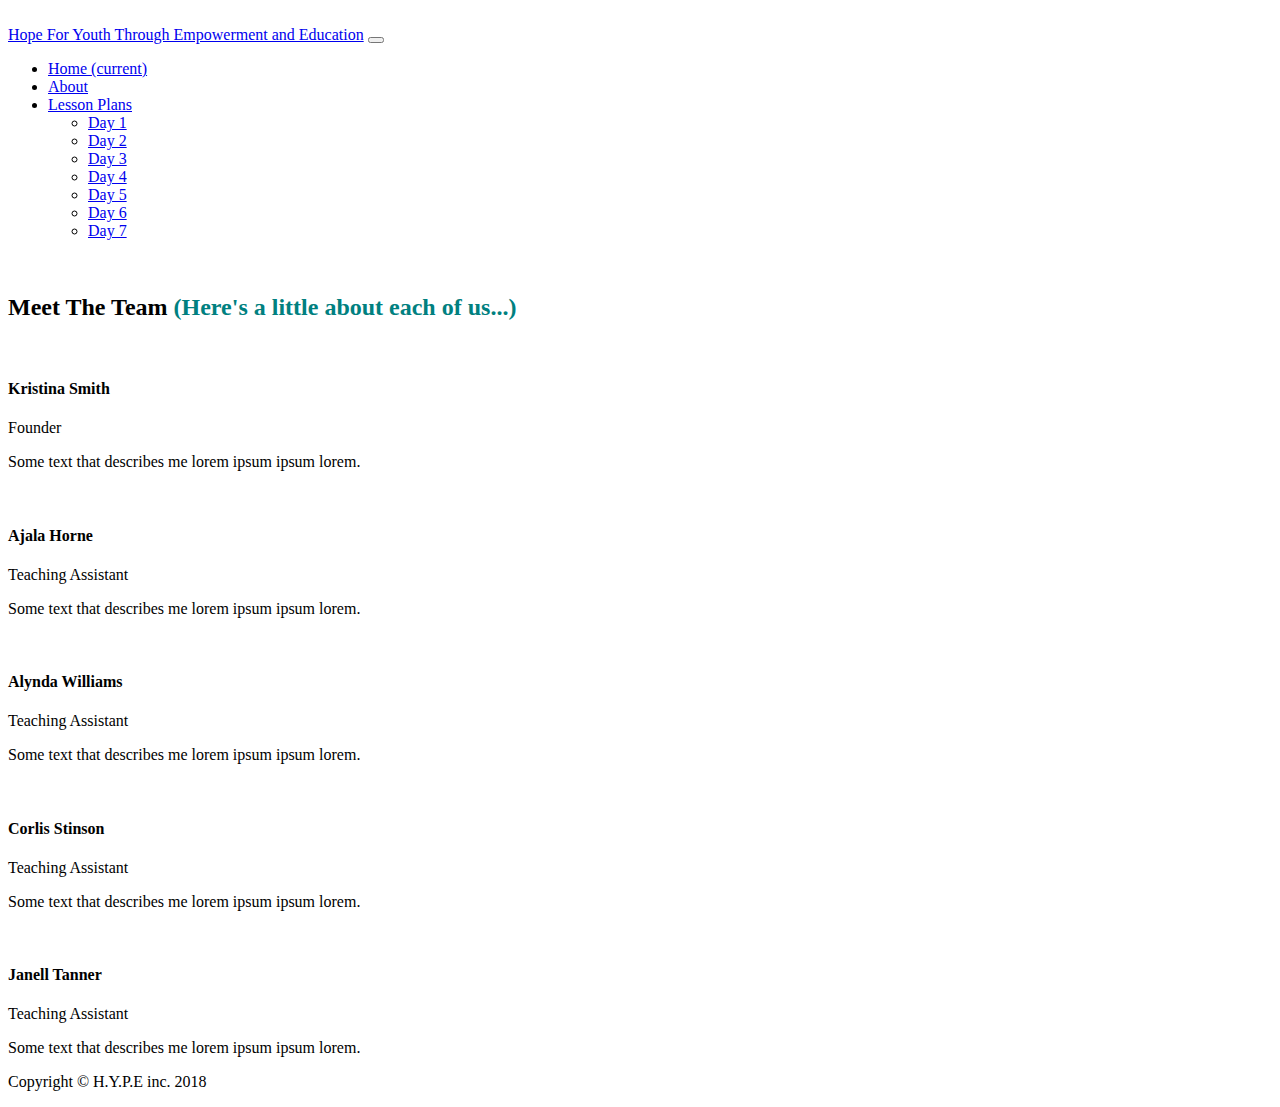
==== about.html @ 63d4b65b "Add files via upload" ====
<!DOCTYPE html>
<html lang="en">

  <head>

    <meta charset="utf-8">
    <meta name="viewport" content="width=device-width, initial-scale=1, shrink-to-fit=no">
    <meta name="description" content="">
    <meta name="author" content="">

    <title>Meet the Team!</title>

    <!-- Bootstrap core CSS -->
    <link href="vendor/bootstrap/css/bootstrap.min.css" rel="stylesheet">

    <!-- Custom fonts for this template -->
    <link href="https://fonts.googleapis.com/css?family=Raleway:100,100i,200,200i,300,300i,400,400i,500,500i,600,600i,700,700i,800,800i,900,900i" rel="stylesheet">
    <link href="https://fonts.googleapis.com/css?family=Lora:400,400i,700,700i" rel="stylesheet">

    <!-- Custom styles for this template -->
    <link href="css/business-casual.css" rel="stylesheet">

  </head>

  <body>
      

     <span class="site-heading-lower"><img class="intro-img img-fluid mb-3 mb-lg-0 rounded" src="HYPE_full_logo.png" alt="" width ="250"></span>

    <!-- Navigation -->
  <nav class="navbar navbar-expand-lg navbar-dark py-lg-4 " id="mainNav">
      <div class="container">
        <a class="navbar-brand text-uppercase text-expanded font-weight-bold d-lg-none" href="#">Hope For Youth Through Empowerment and Education</a>
        <button class="navbar-toggler" type="button" data-toggle="collapse" data-target="#navbarResponsive" aria-controls="navbarResponsive" aria-expanded="false" aria-label="Toggle navigation">
          <span class="navbar-toggler-icon"></span>
        </button>
        <div class="collapse navbar-collapse" id="navbarResponsive">
          <ul class="navbar-nav mx-auto">
            <li class="nav-item active px-lg-4">
              <a class="nav-link text-uppercase text-expanded" href="index.html">Home
                <span class="sr-only">(current)</span>
              </a>
            </li>
            <li class="nav-item px-lg-4">
              <a class="nav-link text-uppercase text-expanded" href="about.html">About</a>
            </li>
            <li class="nav-item px-lg-4 dropdown">
              <a class="nav-link text-uppercase text-expanded dropdown-toggle"  data-toggle="dropdown" href="products.html">Lesson Plans</a>
                <ul class="dropdown-menu">
                    <li><a href="#">Day 1</a></li>
                    <li><a href="#">Day 2</a></li>
                    <li><a href="#">Day 3</a></li>
                    <li><a href="#">Day 4</a></li>
                    <li><a href="#">Day 5</a></li>
                    <li><a href="#">Day 6</a></li>
                    <li><a href="#">Day 7</a></li>
                </ul>
            </li>
            
          </ul>
        </div>
      </div>
    </nav>

<br>
    <section class="page-section about-heading">
      <div class="container">
          <div class="row">
              <div class="bg-faded rounded p-5">
                <h2 class="site-heading text-center text-white d-none d-lg-block">
      <span class="site-heading-upper text-primary mb-3">Meet The Team</span>
      <span class="site-heading-lower" style="color: teal">(Here's a little about each of us...)</span>
    </h2>
            <div class="row">
  <div class="column2">
    <div class="card">
      <img src="img1.jpg" alt="" style="width:50">
      <div class="container2">
        <h4>Kristina Smith</h4>
        <p class="title">Founder</p>
        <p>Some text that describes me lorem ipsum ipsum lorem.</p>
      </div>
    </div>
  </div>

  <div class="column2">
    <div class="card">
      <img src="img2.jpg" alt="" style="width:50%">
      <div class="container2">
        <h4>Ajala Horne</h4>
        <p class="title">Teaching Assistant</p>
        <p>Some text that describes me lorem ipsum ipsum lorem.</p>
      </div>
    </div>
  </div>

  <div class="column2">
    <div class="card">
      <img src="img3.jpg" alt="" style="width:50%">
      <div class="container2">
        <h4>Alynda Williams</h4>
        <p class="title">Teaching Assistant</p>
        <p>Some text that describes me lorem ipsum ipsum lorem.</p>
        </div>
    </div>
  </div>
</div>  
    <div class="column3">
    <div class="card">
      <img src="img1.jpg" alt="" style="width:50">
      <div class="container2">
        <h4>Corlis Stinson</h4>
        <p class="title">Teaching Assistant</p>
        <p>Some text that describes me lorem ipsum ipsum lorem.</p>
      </div>
    </div>
  </div>

  <div class="column3">
    <div class="card">
      <img src="img2.jpg" alt="" style="width:50%">
      <div class="container2">
        <h4>Janell Tanner</h4>
        <p class="title">Teaching Assistant</p>
        <p>Some text that describes me lorem ipsum ipsum lorem.</p>
      </div>
    </div>
  </div>

      </div>
            </div>
          </div>

        </section>

      
    

    <footer class="footer text-faded text-center py-5">
      <div class="container">
        <p class="m-0 small">Copyright &copy; H.Y.P.E inc. 2018</p>
      </div>
    </footer>

    <!-- Bootstrap core JavaScript -->
    <script src="vendor/jquery/jquery.min.js"></script>
    <script src="vendor/bootstrap/js/bootstrap.bundle.min.js"></script>

  </body>

</html>
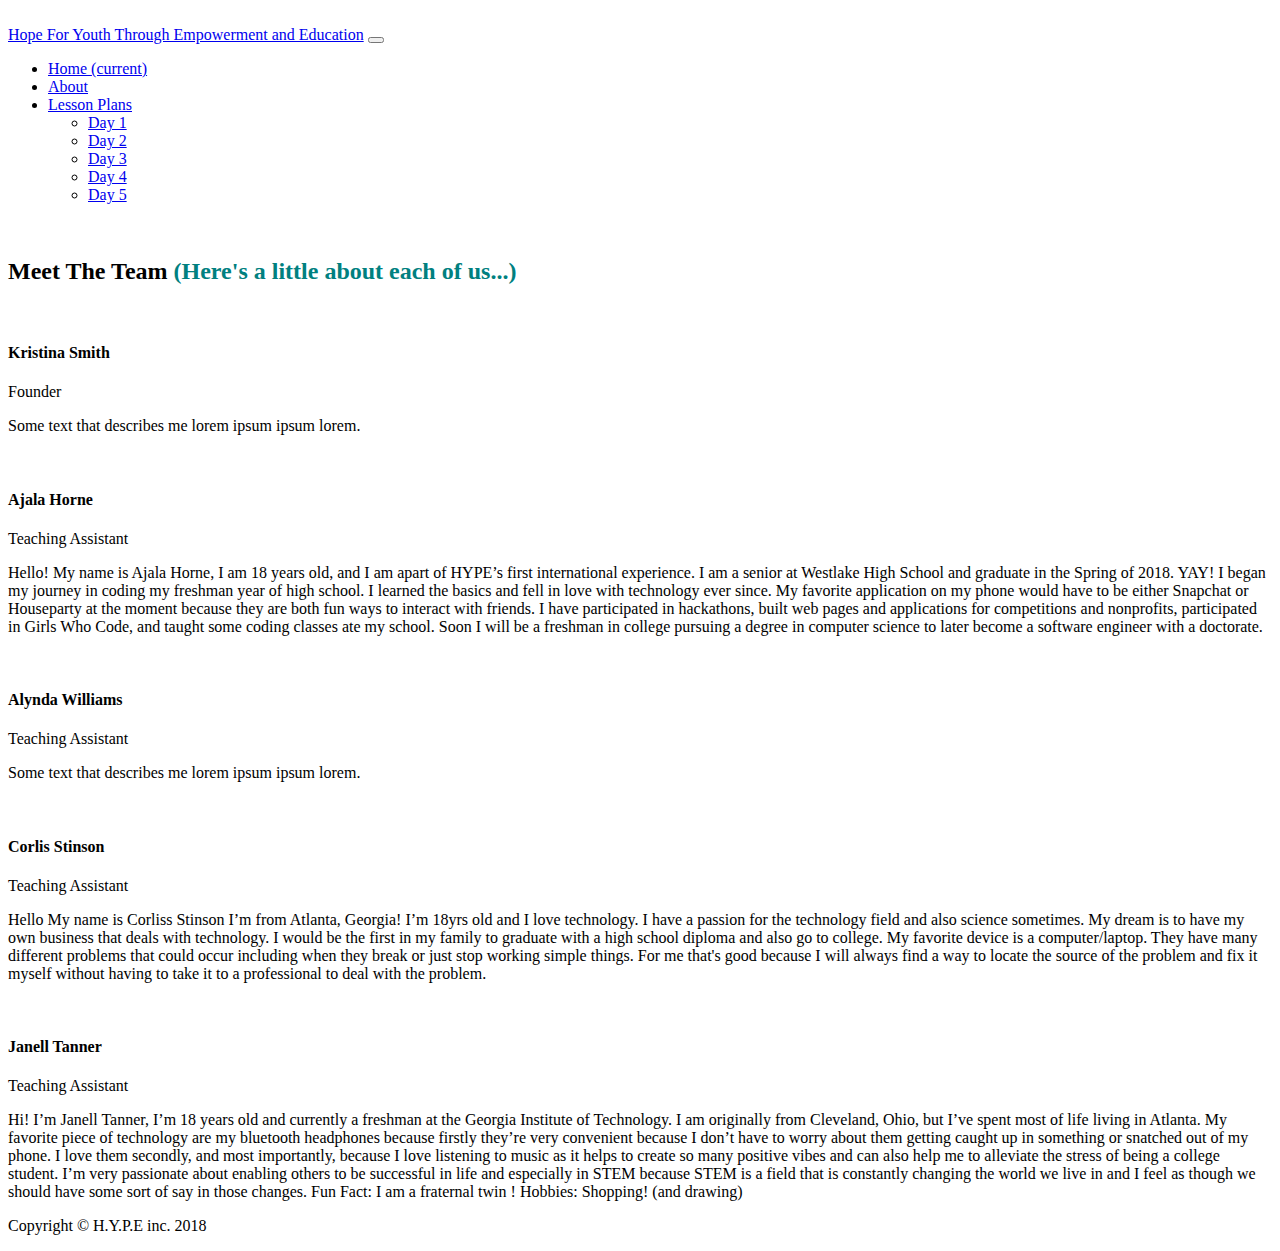
==== commit cc338135: "Update about.html" ====
--- a/about.html
+++ b/about.html
@@ -52,8 +52,6 @@
                     <li><a href="#">Day 3</a></li>
                     <li><a href="#">Day 4</a></li>
                     <li><a href="#">Day 5</a></li>
-                    <li><a href="#">Day 6</a></li>
-                    <li><a href="#">Day 7</a></li>
                 </ul>
             </li>
             
@@ -70,13 +68,13 @@
                 <h2 class="site-heading text-center text-white d-none d-lg-block">
       <span class="site-heading-upper text-primary mb-3">Meet The Team</span>
       <span class="site-heading-lower" style="color: teal">(Here's a little about each of us...)</span>
+                 <img src="IMG_2046.jpg" alt="" style="width:50">
     </h2>
             <div class="row">
   <div class="column2">
     <div class="card">
-      <img src="img1.jpg" alt="" style="width:50">
-      <div class="container2">
-        <h4>Kristina Smith</h4>
+      <img src="IMG_2056.jpg" alt="" style="width:50">
+      <div class="container2">        <h4>Kristina Smith</h4>
         <p class="title">Founder</p>
         <p>Some text that describes me lorem ipsum ipsum lorem.</p>
       </div>
@@ -85,18 +83,24 @@
 
   <div class="column2">
     <div class="card">
-      <img src="img2.jpg" alt="" style="width:50%">
+      <img src="Ajala's choice.jpg" alt="" style="width:50%">
       <div class="container2">
         <h4>Ajala Horne</h4>
         <p class="title">Teaching Assistant</p>
-        <p>Some text that describes me lorem ipsum ipsum lorem.</p>
+        <p>Hello! My name is Ajala Horne, I am 18 years old, and I am apart of HYPE’s first international experience.
+          I am a senior at Westlake High School and graduate in the Spring of 2018. YAY!
+          I began my journey in coding my freshman year of high school. 
+          I learned the basics and fell in love with technology ever since.
+          My favorite application on my phone would have to be either Snapchat or Houseparty at the moment because they are both fun ways to interact with friends.  
+          I have participated in hackathons, built web pages and applications for competitions and nonprofits, participated in Girls Who Code, and taught some coding classes ate my school. 
+          Soon I will be a freshman in college pursuing a degree in computer science to later become a software engineer with a doctorate. </p>
       </div>
     </div>
   </div>
 
   <div class="column2">
     <div class="card">
-      <img src="img3.jpg" alt="" style="width:50%">
+      <img src="IMG_2030.jpg" alt="" style="width:50%">
       <div class="container2">
         <h4>Alynda Williams</h4>
         <p class="title">Teaching Assistant</p>
@@ -107,22 +111,32 @@
 </div>  
     <div class="column3">
     <div class="card">
-      <img src="img1.jpg" alt="" style="width:50">
+      <img src="IMG_2055.jpg" alt="" style="width:50">
       <div class="container2">
         <h4>Corlis Stinson</h4>
         <p class="title">Teaching Assistant</p>
-        <p>Some text that describes me lorem ipsum ipsum lorem.</p>
+        <p> Hello My name is Corliss Stinson I’m from Atlanta, Georgia! I’m 18yrs old and I love technology. 
+          I have a passion for the technology field and also science sometimes.
+          My dream is to have my own business that deals with technology. 
+          I would be the first in my family to graduate with a high school diploma and also go to college.
+          My favorite device is a computer/laptop.  They have many different problems that could occur including when they break or just stop working simple things.
+          For me that's good because I will always find a way to locate the source of the problem and fix it myself without having to take it to a professional to deal with the problem. </p>
       </div>
     </div>
   </div>
 
   <div class="column3">
     <div class="card">
-      <img src="img2.jpg" alt="" style="width:50%">
+      <img src="IMG_2052.jpg" alt="" style="width:50%">
       <div class="container2">
         <h4>Janell Tanner</h4>
         <p class="title">Teaching Assistant</p>
-        <p>Some text that describes me lorem ipsum ipsum lorem.</p>
+        <p>Hi! I’m Janell Tanner, I’m 18 years old and currently a freshman at the Georgia Institute of Technology.
+          I am originally from Cleveland, Ohio, but I’ve spent most of life living in Atlanta. 
+My favorite piece of technology are my bluetooth headphones because firstly they’re very convenient because I don’t have to worry about them getting caught up in something or snatched out of my phone. I love them secondly, and most importantly, because I love listening to music as it helps to create so many positive vibes and can also help me to alleviate the stress of being a college student. I’m very passionate about enabling others to be successful in life and especially in STEM because STEM is a field that is constantly changing the world we live in and I feel as though we should have some sort of say in those changes.
+Fun Fact: I am a fraternal twin !
+Hobbies: Shopping! (and drawing)
+</p>
       </div>
     </div>
   </div>
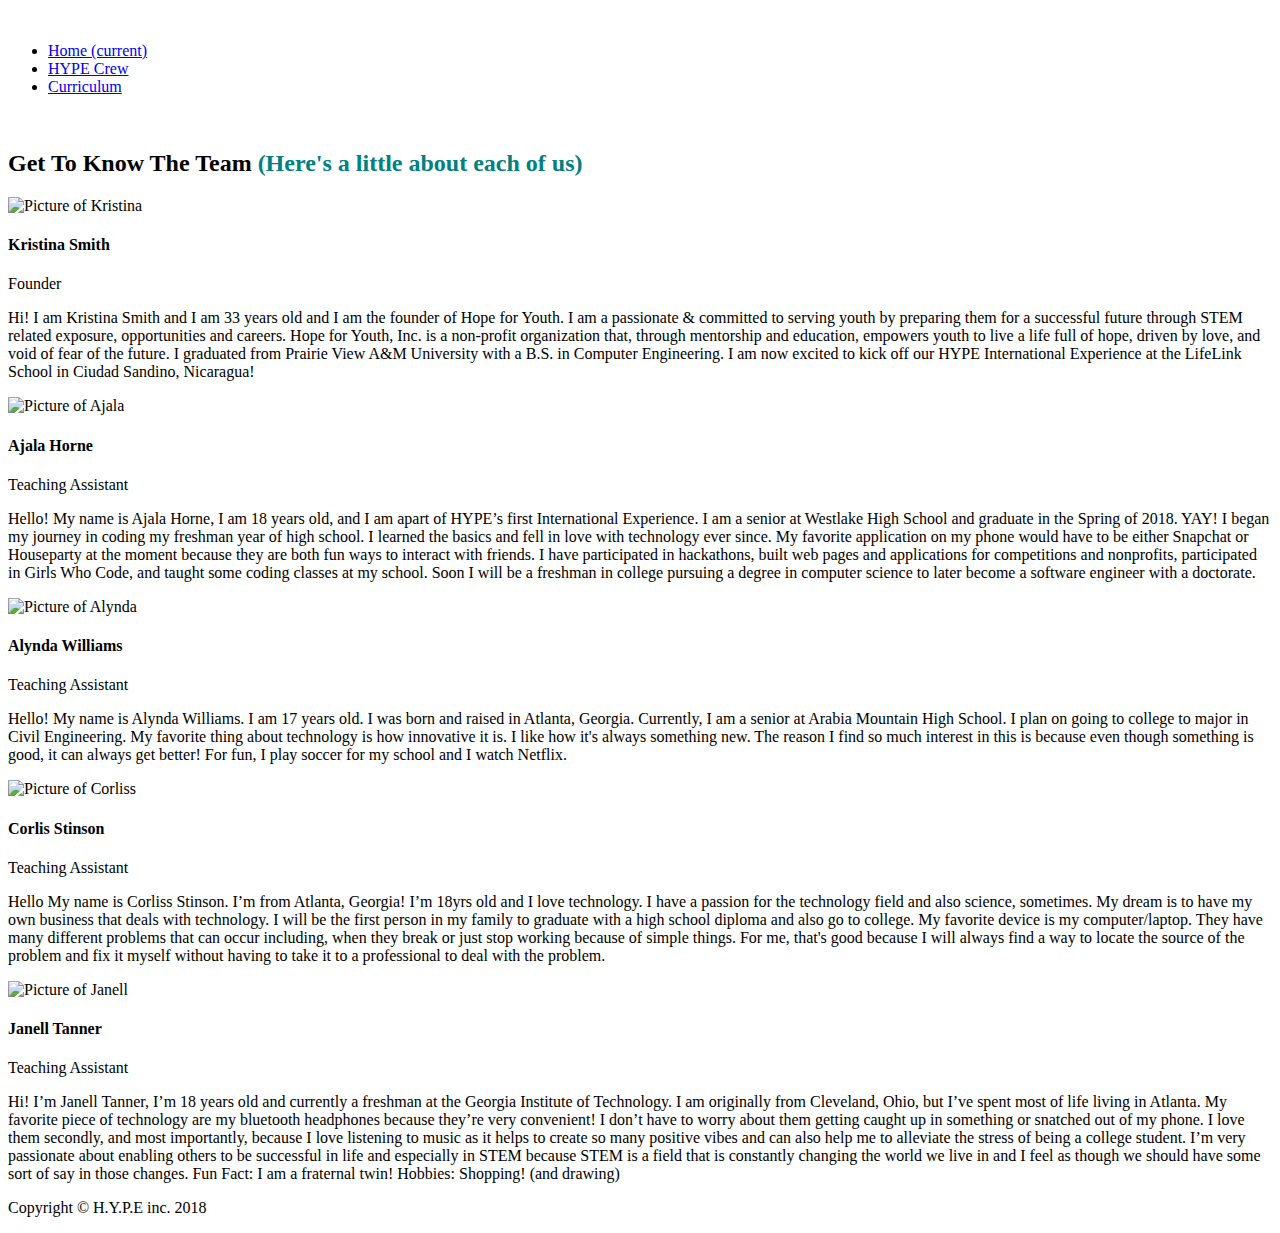
==== commit 4dc7a4fb: "Update about.html" ====
--- a/about.html
+++ b/about.html
@@ -1,3 +1,4 @@
+
 <!DOCTYPE html>
 <html lang="en">
 
@@ -30,31 +31,23 @@
     <!-- Navigation -->
   <nav class="navbar navbar-expand-lg navbar-dark py-lg-4 " id="mainNav">
       <div class="container">
-        <a class="navbar-brand text-uppercase text-expanded font-weight-bold d-lg-none" href="#">Hope For Youth Through Empowerment and Education</a>
+    <!--    <a class="navbar-brand text-uppercase text-expanded font-weight-bold d-lg-none" href="#">Hope For Youth Through Empowerment and Education</a>
         <button class="navbar-toggler" type="button" data-toggle="collapse" data-target="#navbarResponsive" aria-controls="navbarResponsive" aria-expanded="false" aria-label="Toggle navigation">
           <span class="navbar-toggler-icon"></span>
-        </button>
+        </button> -->
         <div class="collapse navbar-collapse" id="navbarResponsive">
           <ul class="navbar-nav mx-auto">
-            <li class="nav-item active px-lg-4">
+            <li class="nav-item px-lg-4" >
               <a class="nav-link text-uppercase text-expanded" href="index.html">Home
                 <span class="sr-only">(current)</span>
               </a>
             </li>
-            <li class="nav-item px-lg-4">
-              <a class="nav-link text-uppercase text-expanded" href="about.html">About</a>
+            <li class="nav-item active px-lg-4" >
+              <a class="nav-link text-uppercase text-expanded" href="about.html">HYPE Crew</a>
             </li>
-            <li class="nav-item px-lg-4 dropdown">
-              <a class="nav-link text-uppercase text-expanded dropdown-toggle"  data-toggle="dropdown" href="products.html">Lesson Plans</a>
-                <ul class="dropdown-menu">
-                    <li><a href="#">Day 1</a></li>
-                    <li><a href="#">Day 2</a></li>
-                    <li><a href="#">Day 3</a></li>
-                    <li><a href="#">Day 4</a></li>
-                    <li><a href="#">Day 5</a></li>
-                </ul>
-            </li>
-            
+             <li class="nav-item px-lg-4">
+              <a class="nav-link text-uppercase text-expanded" href="curriculum.html">Curriculum </a>
+            </li> 
           </ul>
         </div>
       </div>
@@ -66,33 +59,36 @@
           <div class="row">
               <div class="bg-faded rounded p-5">
                 <h2 class="site-heading text-center text-white d-none d-lg-block">
-      <span class="site-heading-upper text-primary mb-3">Meet The Team</span>
-      <span class="site-heading-lower" style="color: teal">(Here's a little about each of us...)</span>
-                 <img src="IMG_2046.jpg" alt="" style="width:50">
+      <span class="site-heading-upper text-primary mb-3">Get To Know The Team</span>
+      <span class="site-heading-lower" style="color: teal">(Here's a little about each of us)</span>
+                 <img src="IMG_2046.jpg" alt="" style="width:75%">
     </h2>
             <div class="row">
   <div class="column2">
     <div class="card">
-      <img src="IMG_2056.jpg" alt="" style="width:50">
-      <div class="container2">        <h4>Kristina Smith</h4>
+      <img src="IMG_2056.jpg" alt="Picture of Kristina">
+      <div class="container2">        
+        <h4>Kristina Smith</h4>
         <p class="title">Founder</p>
-        <p>Some text that describes me lorem ipsum ipsum lorem.</p>
+        <p>Hi! I am Kristina Smith and I am 33 years old and I am the founder of Hope for Youth. I am a passionate & committed to serving youth by preparing them for a successful future through STEM related exposure, opportunities and careers.
+          Hope for Youth, Inc. is a non-profit organization that, through mentorship and education, empowers youth to live a life full of hope, driven by love, and void of fear of the future. 
+          I graduated from Prairie View A&M University with a B.S. in Computer Engineering. I am now excited to kick off our HYPE International Experience at the LifeLink School in Ciudad Sandino, Nicaragua!</p>
       </div>
     </div>
   </div>
 
   <div class="column2">
     <div class="card">
-      <img src="Ajala's choice.jpg" alt="" style="width:50%">
+      <img src="Ajala's choice.jpg" alt="Picture of Ajala">
       <div class="container2">
         <h4>Ajala Horne</h4>
         <p class="title">Teaching Assistant</p>
-        <p>Hello! My name is Ajala Horne, I am 18 years old, and I am apart of HYPE’s first international experience.
+        <p>Hello! My name is Ajala Horne, I am 18 years old, and I am apart of HYPE’s first International Experience.
           I am a senior at Westlake High School and graduate in the Spring of 2018. YAY!
           I began my journey in coding my freshman year of high school. 
           I learned the basics and fell in love with technology ever since.
           My favorite application on my phone would have to be either Snapchat or Houseparty at the moment because they are both fun ways to interact with friends.  
-          I have participated in hackathons, built web pages and applications for competitions and nonprofits, participated in Girls Who Code, and taught some coding classes ate my school. 
+          I have participated in hackathons, built web pages and applications for competitions and nonprofits, participated in Girls Who Code, and taught some coding classes at my school. 
           Soon I will be a freshman in college pursuing a degree in computer science to later become a software engineer with a doctorate. </p>
       </div>
     </div>
@@ -100,41 +96,47 @@
 
   <div class="column2">
     <div class="card">
-      <img src="IMG_2030.jpg" alt="" style="width:50%">
+      <img src="IMG_2030.jpg" alt="Picture of Alynda">
       <div class="container2">
         <h4>Alynda Williams</h4>
         <p class="title">Teaching Assistant</p>
-        <p>Some text that describes me lorem ipsum ipsum lorem.</p>
+        <p>Hello! My name is Alynda Williams. I am 17 years old. I was born and raised in Atlanta, Georgia. 
+        Currently, I am a senior at Arabia Mountain High School. I plan on going to college to major in Civil Engineering.
+        My favorite thing about technology is how innovative it is. I like how it's always something new.
+        The reason I find so much interest in this is because even though something is good, it can always get better!
+        For fun, I play soccer for my school and I watch Netflix. </p>
         </div>
     </div>
   </div>
 </div>  
     <div class="column3">
     <div class="card">
-      <img src="IMG_2055.jpg" alt="" style="width:50">
+      <img src="IMG_2055.jpg" alt="Picture of Corliss" >
       <div class="container2">
         <h4>Corlis Stinson</h4>
         <p class="title">Teaching Assistant</p>
-        <p> Hello My name is Corliss Stinson I’m from Atlanta, Georgia! I’m 18yrs old and I love technology. 
-          I have a passion for the technology field and also science sometimes.
+        <p> Hello My name is Corliss Stinson. I’m from Atlanta, Georgia! I’m 18yrs old and I love technology. 
+          I have a passion for the technology field and also science, sometimes.
           My dream is to have my own business that deals with technology. 
-          I would be the first in my family to graduate with a high school diploma and also go to college.
-          My favorite device is a computer/laptop.  They have many different problems that could occur including when they break or just stop working simple things.
-          For me that's good because I will always find a way to locate the source of the problem and fix it myself without having to take it to a professional to deal with the problem. </p>
+          I will be the first person in my family to graduate with a high school diploma and also go to college.
+          My favorite device is my computer/laptop.  They have many different problems that can occur including, when they break or just stop working because of simple things.
+          For me, that's good because I will always find a way to locate the source of the problem and fix it myself without having to take it to a professional to deal with the problem. </p>
       </div>
     </div>
   </div>
 
   <div class="column3">
     <div class="card">
-      <img src="IMG_2052.jpg" alt="" style="width:50%">
+      <img src="IMG_2052.jpg" alt="Picture of Janell" >
       <div class="container2">
         <h4>Janell Tanner</h4>
         <p class="title">Teaching Assistant</p>
         <p>Hi! I’m Janell Tanner, I’m 18 years old and currently a freshman at the Georgia Institute of Technology.
           I am originally from Cleveland, Ohio, but I’ve spent most of life living in Atlanta. 
-My favorite piece of technology are my bluetooth headphones because firstly they’re very convenient because I don’t have to worry about them getting caught up in something or snatched out of my phone. I love them secondly, and most importantly, because I love listening to music as it helps to create so many positive vibes and can also help me to alleviate the stress of being a college student. I’m very passionate about enabling others to be successful in life and especially in STEM because STEM is a field that is constantly changing the world we live in and I feel as though we should have some sort of say in those changes.
-Fun Fact: I am a fraternal twin !
+My favorite piece of technology are my bluetooth headphones because they’re very convenient! I don’t have to worry about them getting caught up in something or snatched out of my phone. 
+          I love them secondly, and most importantly, because I love listening to music as it helps to create so many positive vibes and can also help me to alleviate the stress of being a college student. 
+          I’m very passionate about enabling others to be successful in life and especially in STEM because STEM is a field that is constantly changing the world we live in and I feel as though we should have some sort of say in those changes.
+Fun Fact: I am a fraternal twin!
 Hobbies: Shopping! (and drawing)
 </p>
       </div>
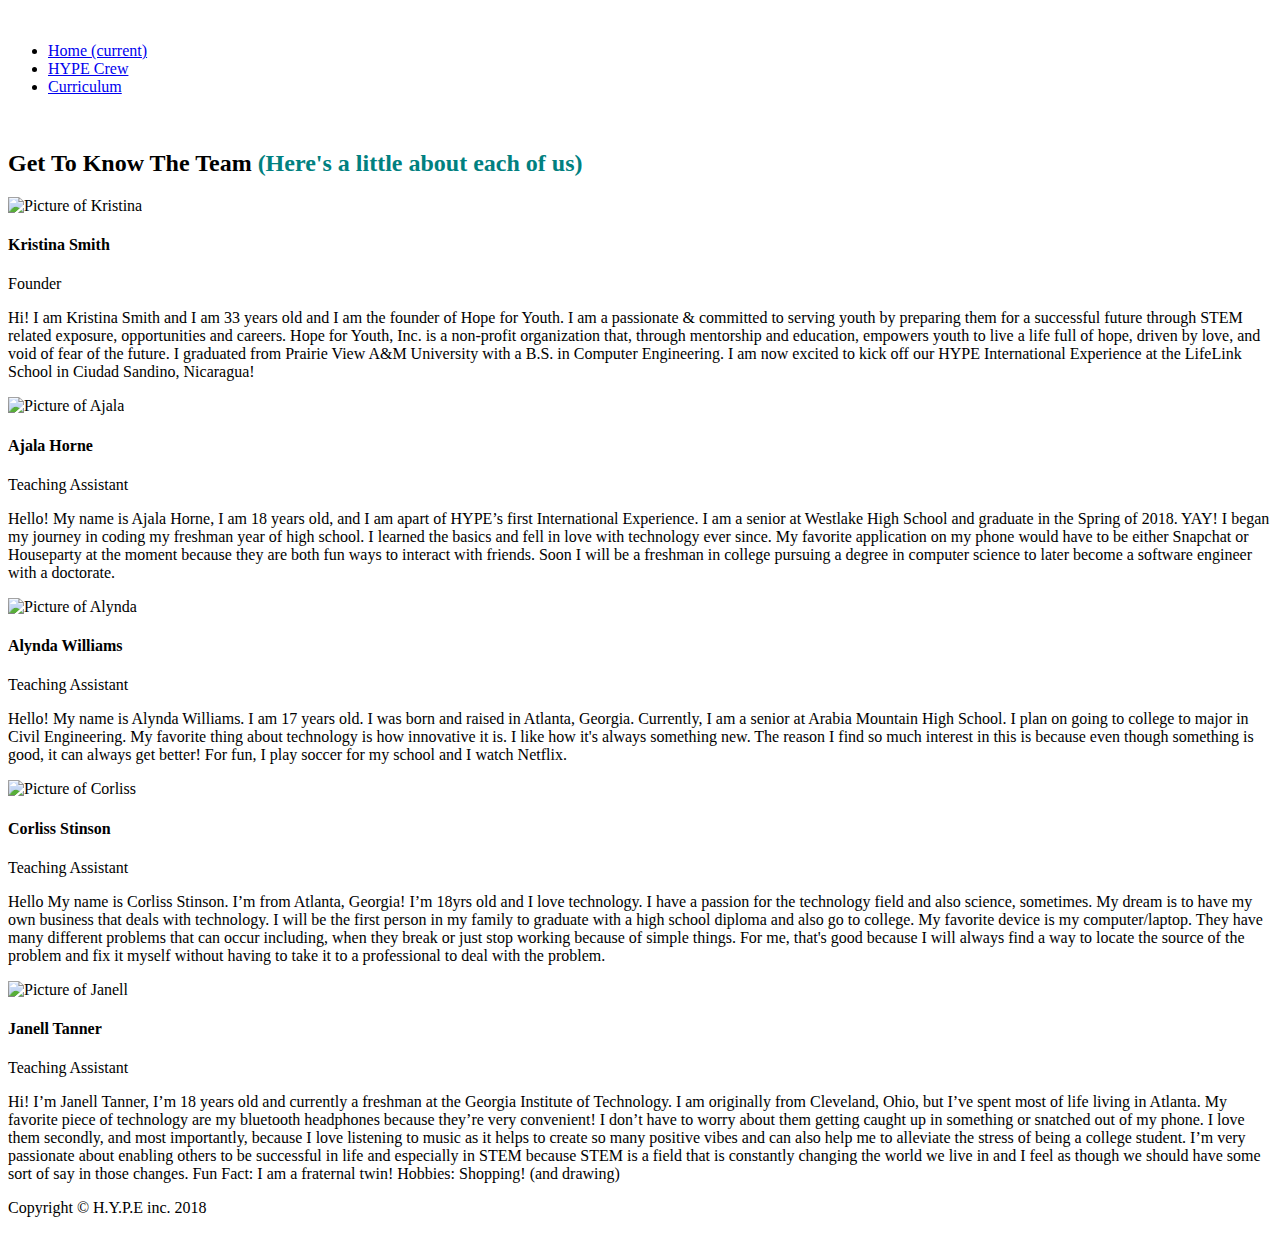
==== commit 99a79b5c: "Update about.html" ====
--- a/about.html
+++ b/about.html
@@ -63,41 +63,32 @@
       <span class="site-heading-lower" style="color: teal">(Here's a little about each of us)</span>
                  <img src="IMG_2046.jpg" alt="" style="width:75%">
     </h2>
-            <div class="row">
-  <div class="column2">
-    <div class="card">
-      <img src="IMG_2056.jpg" alt="Picture of Kristina">
-      <div class="container2">        
+    <div id="page-wrap">
+    <div id="nicolas-gallagher" class="group">     
+      <div class="row"> 
+        <div class="col">
+      <img src="IMG_2056.jpg" alt="Picture of Kristina" style="height:20%;width:100%">       
         <h4>Kristina Smith</h4>
         <p class="title">Founder</p>
         <p>Hi! I am Kristina Smith and I am 33 years old and I am the founder of Hope for Youth. I am a passionate & committed to serving youth by preparing them for a successful future through STEM related exposure, opportunities and careers.
           Hope for Youth, Inc. is a non-profit organization that, through mentorship and education, empowers youth to live a life full of hope, driven by love, and void of fear of the future. 
           I graduated from Prairie View A&M University with a B.S. in Computer Engineering. I am now excited to kick off our HYPE International Experience at the LifeLink School in Ciudad Sandino, Nicaragua!</p>
       </div>
-    </div>
-  </div>
 
-  <div class="column2">
-    <div class="card">
-      <img src="Ajala's choice.jpg" alt="Picture of Ajala">
-      <div class="container2">
+        <div class="col">
+      <img src="Ajala's choice.jpg" alt="Picture of Ajala" style="height:20%;width:90%">
         <h4>Ajala Horne</h4>
         <p class="title">Teaching Assistant</p>
         <p>Hello! My name is Ajala Horne, I am 18 years old, and I am apart of HYPE’s first International Experience.
           I am a senior at Westlake High School and graduate in the Spring of 2018. YAY!
           I began my journey in coding my freshman year of high school. 
           I learned the basics and fell in love with technology ever since.
-          My favorite application on my phone would have to be either Snapchat or Houseparty at the moment because they are both fun ways to interact with friends.  
-          I have participated in hackathons, built web pages and applications for competitions and nonprofits, participated in Girls Who Code, and taught some coding classes at my school. 
+          My favorite application on my phone would have to be either Snapchat or Houseparty at the moment because they are both fun ways to interact with friends.
           Soon I will be a freshman in college pursuing a degree in computer science to later become a software engineer with a doctorate. </p>
       </div>
-    </div>
-  </div>
 
-  <div class="column2">
-    <div class="card">
-      <img src="IMG_2030.jpg" alt="Picture of Alynda">
-      <div class="container2">
+        <div class="col">
+      <img src="IMG_2030.jpg" alt="Picture of Alynda" style="height:20%;width:100%">
         <h4>Alynda Williams</h4>
         <p class="title">Teaching Assistant</p>
         <p>Hello! My name is Alynda Williams. I am 17 years old. I was born and raised in Atlanta, Georgia. 
@@ -107,13 +98,13 @@
         For fun, I play soccer for my school and I watch Netflix. </p>
         </div>
     </div>
-  </div>
-</div>  
-    <div class="column3">
-    <div class="card">
-      <img src="IMG_2055.jpg" alt="Picture of Corliss" >
-      <div class="container2">
-        <h4>Corlis Stinson</h4>
+    </div>
+ 
+  <div id="nicolas-gallagher2" class="group2">     
+  <div class="row">
+      <div class="col2">
+      <img src="IMG_2053.jpg" alt="Picture of Corliss" style="height:20%;width:60%">
+        <h4>Corliss Stinson</h4>
         <p class="title">Teaching Assistant</p>
         <p> Hello My name is Corliss Stinson. I’m from Atlanta, Georgia! I’m 18yrs old and I love technology. 
           I have a passion for the technology field and also science, sometimes.
@@ -122,13 +113,9 @@
           My favorite device is my computer/laptop.  They have many different problems that can occur including, when they break or just stop working because of simple things.
           For me, that's good because I will always find a way to locate the source of the problem and fix it myself without having to take it to a professional to deal with the problem. </p>
       </div>
-    </div>
-  </div>
 
-  <div class="column3">
-    <div class="card">
-      <img src="IMG_2052.jpg" alt="Picture of Janell" >
-      <div class="container2">
+      <div class="col2">
+      <img src="IMG_2052.jpg" alt="Picture of Janell" style="height:20%;width:60%" >
         <h4>Janell Tanner</h4>
         <p class="title">Teaching Assistant</p>
         <p>Hi! I’m Janell Tanner, I’m 18 years old and currently a freshman at the Georgia Institute of Technology.
